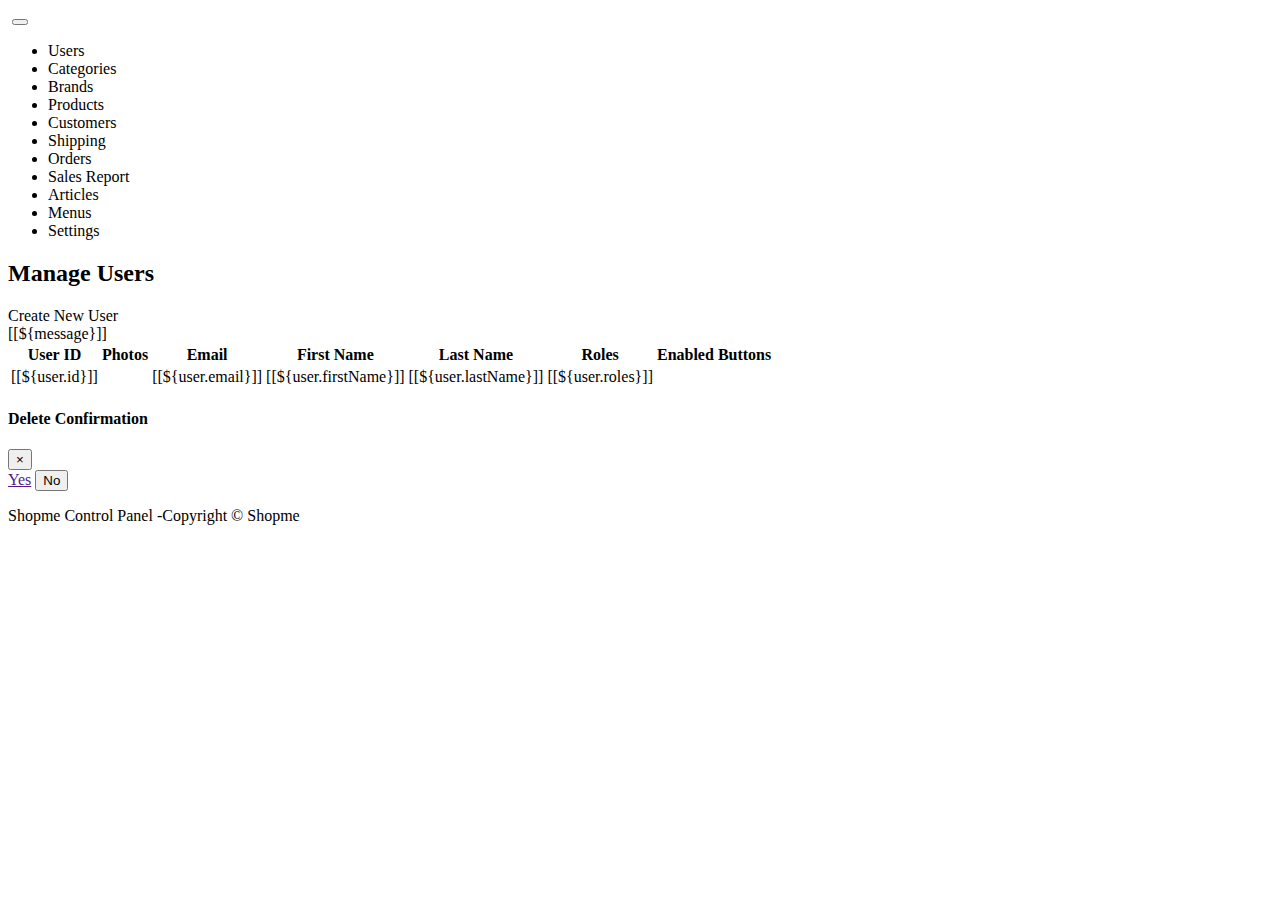
==== ShopmeWebParent/ShopmeBackand/src/main/resources/templates/users.html @ 27aaf9fd "Initial commit" ====
<!doctype html>
<html xmlns:th="http://www.thymeleaf.org" lang="en">
<head>
    <meta http-equiv="Content-Type" content="text/html; charset=UTF-8">
    <meta name = "viewport" content="width=device-width,initial-scale=1.0, minimum-scale=1.0"/>
    <title>Home Shop Admin</title>

    <link rel="stylesheet" type="text/css" th:href="@{/webjars/bootstrap/css/bootstrap.min.css}"/>
    <link rel="stylesheet" type="text/css" th:href="@{/style.css}"/>
    <link rel="stylesheet" type="text/css" th:href="@{/fontawesome/all.css}">
<script type="text/javascript" th:src="@{/webjars/jquery/jquery.min.js}"></script>
    <script type="text/javascript" th:src="@{/webjars/bootstrap/js/bootstrap.min.js}"></script>
</head>
<body>
<div class="container-fluid">
    <div>
        <nav class="navbar navbar-expand-lg bg-dark navbar-dark">
            <a class="navbar-brand" th:href="@{/}">
                <img th:src="@{/images/ShopmeAdminSmall.png}"/>
            </a>
            <button class="navbar-toggler" type="button" data-toggle="collapse" data-target="#topNavbar">
                <span class="navbar-toggler-icon"></span>
            </button>
            <div class="collapse navbar-collapse" id="topNavbar">
                <ul class="navbar-nav">
                    <li class="nav-item">
                        <a class="nav-link" th:href="@{/users}">Users</a>
                    </li>
                    <li class="nav-item">
                        <a class="nav-link" th:href="@{/categories}">Categories</a>
                    </li>
                    <li class="nav-item">
                        <a class="nav-link" th:href="@{/brands}">Brands</a>
                    </li>
                    <li class="nav-item">
                        <a class="nav-link" th:href="@{/products}">Products</a>
                    </li>
                    <li class="nav-item">
                        <a class="nav-link" th:href="@{/customers}">Customers</a>
                    </li>
                    <li class="nav-item">
                        <a class="nav-link" th:href="@{/shipping}">Shipping</a>
                    </li>
                    <li class="nav-item">
                        <a class="nav-link" th:href="@{/orders}">Orders</a>
                    </li>
                    <li class="nav-item">
                        <a class="nav-link" th:href="@{/report}">Sales Report</a>
                    </li>
                    <li class="nav-item">
                        <a class="nav-link" th:href="@{/articles}">Articles</a>
                    </li>
                    <li class="nav-item">
                        <a class="nav-link" th:href="@{/menus}">Menus</a>
                    </li>
                    <li class="nav-item">
                        <a class="nav-link" th:href="@{/settings}">Settings</a>
                    </li>
                </ul>
            </div>
        </nav>
    </div>
    <div>
        <h2>Manage Users</h2>
        <a th:href="@{/user/new}">Create New User</a>
    </div>


    <div th:if="${message != null}" class="alert alert-success text-center">
        [[${message}]]
    </div>


</div>
        <table class="table table-bordered table-striped table-hover table-responsive-xl">
            <thead class="thead-dark">
            <tr>
                <th>User ID</th>
                <th>Photos</th>
                <th>Email</th>
                <th>First Name</th>
                <th>Last Name</th>
                <th>Roles</th>
                <th>Enabled</th>
                <th>Buttons</th>
            </tr>
            </thead>
            <tbody>
            <tr th:each="user : ${listUsers}">
                <td>[[${user.id}]]</td>
                <td><span class="fas fa-portrait fa-3x icon-silver"></span> </td>
                <td>[[${user.email}]]</td>
                <td>[[${user.firstName}]]</td>
                <td>[[${user.lastName}]]</td>
                <td>[[${user.roles}]]</td>
                <td>
                   <a th:if="${user.enabled == true}" class="fas fa-check-circle fa-2x icon-green"
                      th:href="@{'/users/' + ${user.id} + '/enabled/false'}"
                   title="Disable this user"></a>
                    <a th:if="${user.enabled == false}" class="fas fa-circle fa-2x icon-dark"
                       th:href="@{'/users/' + ${user.id} + '/enabled/true'}"
                    title="Enable this user"></a>
                </td>
                <td>
                    <a class="fas fa-edit  fa-2x icon-green" th:href="@{'/users/edit/'+ ${user.id}}" title="Edit this user"></a>
                  &nbsp;
                    <a class="fas fa-trash fa-2x icon-dark link-delete"
                       th:href="@{'/users/delete/'+ ${user.id}}"
                       th:userId =  "${user.id}"
                       title="Delete this user"></a>
                </td>
            </tr>
            </tbody>
        </table>
    </div>

<div>
</div>
<div class="modal fade text-center" id="confirmModal">
    <div class="modal-dialog">
        <div class="modal-content">
            <div class="modal-header">
                <h4 class="modal-title" id="modalTitle">Delete Confirmation</h4>
                <button type="button" class="close" data-dismiss="modal">&times;</button>
            </div>
            <div class="modal-body">
                <span id="modalBody"></span>
                <span id="confirmText" ></span>
            </div>
            <div class="modal-footer">
                <a class="btn btn-success" href="" id="yesButton">Yes</a>
                <button type="button" class="btn btn-danger" data-dismiss="modal">No</button>
            </div>
        </div>
    </div>
</div>
        <div class="text-center">
            <p>Shopme Control Panel -Copyright &copy; Shopme </p>
        </div>
    </div>
</div>

<script type="text/javascript">
    $(document).ready(function (){
        $(".link-delete").on("click", function (e){
            e.preventDefault();
            link = $(this);
           // alert($(this).attr("href"));
            userId = link.attr("userId");
            $("#yesButton").attr("href", link.attr("href"));
            $("#confirmText").text("Are you sure that you want to delete user ID "+ userId);
            $("#confirmModal").modal();
        });
    });

</script>
</body>
</html>
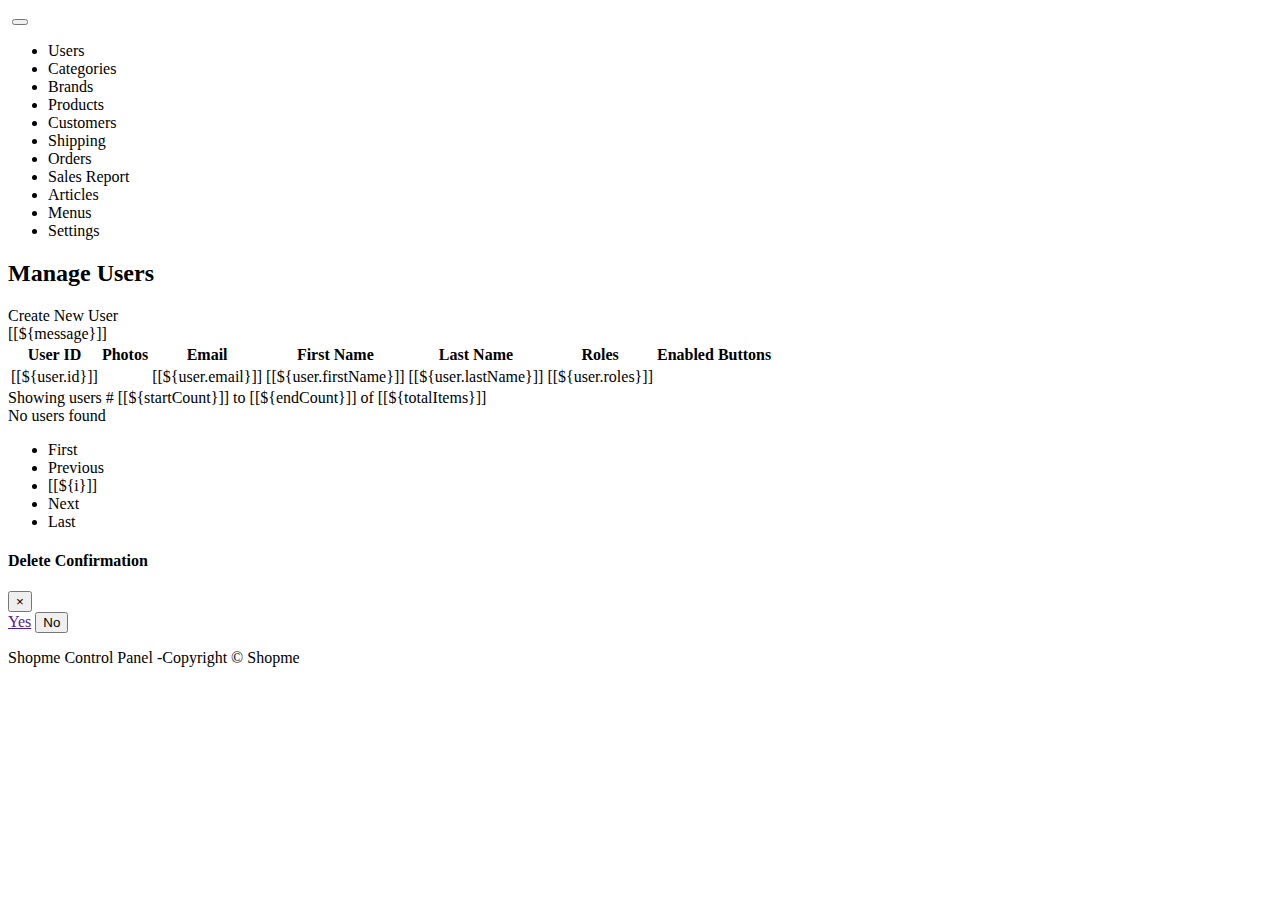
==== commit 522a3c39: "Pagination" ====
--- a/ShopmeWebParent/ShopmeBackand/src/main/resources/templates/users.html
+++ b/ShopmeWebParent/ShopmeBackand/src/main/resources/templates/users.html
@@ -88,7 +88,10 @@
             <tbody>
             <tr th:each="user : ${listUsers}">
                 <td>[[${user.id}]]</td>
-                <td><span class="fas fa-portrait fa-3x icon-silver"></span> </td>
+                <td>
+                    <span th:if="${user.photos == null}" class="fas fa-portrait fa-3x icon-silver"></span>
+                    <img th:if="${user.photos != null}" th:src="@{${user.photosImagePath}}"/>
+                </td>
                 <td>[[${user.email}]]</td>
                 <td>[[${user.firstName}]]</td>
                 <td>[[${user.lastName}]]</td>
@@ -114,8 +117,38 @@
         </table>
     </div>
 
+<div class="text-center m-1" th:if="${totalItems > 0}">
+    <span>Showing users # [[${startCount}]] to [[${endCount}]] of [[${totalItems}]]</span>
+</div>
+<div class="text-center m-1" th:unless="${totalItems > 0}">
+    <span>No users found</span>
+</div>
+
 <div>
+    <nav>
+        <ul class="pagination justify-content-center">
+            <li th:class="${currentPage > 1 ? 'page-item' : 'page-item disabled'}">
+                <a class="page-link" th:href="@{/users/page/1}">First</a>
+            </li>
+
+            <li th:class="${currentPage > 1 ? 'page-item' : 'page-item disabled'}">
+                <a class="page-link" th:href="@{'/users/page/' + ${currentPage - 1}}">Previous</a>
+            </li>
+
+            <li class="${currentPage != i ? 'page-item' : 'page-item active'}"
+                th:each="i : ${#numbers.sequence(1,totalPages)}">
+                <a class="page-link" th:href="@{'/users/page/' + ${i}}">[[${i}]]</a></li>
+
+            <li th:class="${currentPage < totalPages ? 'page-item' : 'page-item disabled'}">
+                <a class="page-link" th:href="@{'/users/page/' + ${currentPage + 1}}">Next</a>
+            </li>
+            <li th:class="${currentPage < totalPages ? 'page-item' : 'page-item disabled'}">
+                <a class="page-link" th:href="@{'/users/page/' + ${totalPages}}">Last</a>
+            </li>
+        </ul>
+    </nav>
 </div>
+
 <div class="modal fade text-center" id="confirmModal">
     <div class="modal-dialog">
         <div class="modal-content">
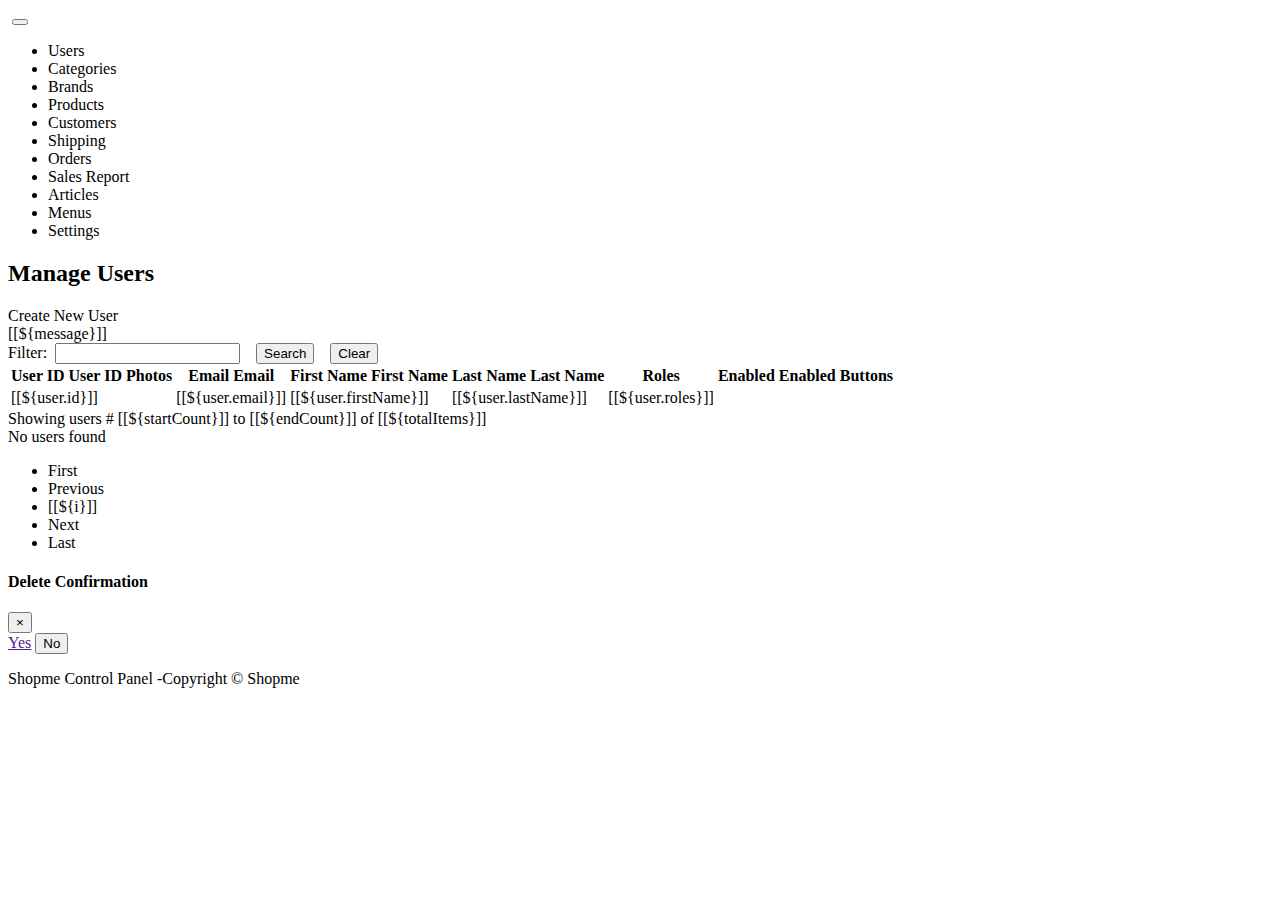
==== commit a6456066: "Filtering" ====
--- a/ShopmeWebParent/ShopmeBackand/src/main/resources/templates/users.html
+++ b/ShopmeWebParent/ShopmeBackand/src/main/resources/templates/users.html
@@ -69,19 +69,89 @@
     <div th:if="${message != null}" class="alert alert-success text-center">
         [[${message}]]
     </div>
+    <div>
+        <form th:action="@{/users/page/1}" class="form-inline m-3">
+            <input type="hidden" name="sortField" th:value="${sortField}"/>
+            <input type="hidden" name="sortDir" th:value="${sortDir}"/>
+
+            Filter:&nbsp;
+            <input type="search" name="keyword" th:value="${keyword}" class="form-control" required/>
+            &nbsp;&nbsp;
+            <input type="submit" value="Search" class="btn btn-primary"/>
+            &nbsp;&nbsp;
+            <input type="button" value="Clear" class="btn btn-secondary" onclick="clearFilter()"/>
+        </form>
+    </div>
 
 
 </div>
         <table class="table table-bordered table-striped table-hover table-responsive-xl">
             <thead class="thead-dark">
             <tr>
-                <th>User ID</th>
+                <th>
+                    <a th:if="${sortField != 'id'}" class="text-white"
+                       th:href="@{'/users/page/' + ${currentPage} + '?sortField=id&sortDir=' + ${sortDir} + ${keyword != null ? '&keyword=' + keyword : ''}}">
+                        User ID
+                    </a>
+                    <a th:if="${sortField == 'id'}" class="text-white"
+                       th:href="@{'/users/page/' + ${currentPage} + '?sortField=id&sortDir=' + ${reverseSortDir} + ${keyword != null ? '&keyword=' + keyword : ''}}">
+                        User ID
+                    </a>
+                    <span th:if="${sortField == 'id'}"
+                          th:class="${sortDir == 'asc' ? 'fas fa-sort-up': 'fas fa-sort-down'}"></span>
+                </th>
                 <th>Photos</th>
-                <th>Email</th>
-                <th>First Name</th>
-                <th>Last Name</th>
+                <th>
+                    <a th:if="${sortField != 'email'}" class="text-white"
+                    th:href="@{'/users/page/' + ${currentPage} + '?sortField=email&sortDir=' + ${sortDir} + ${keyword != null ? '&keyword=' + keyword : ''}}">
+                        Email
+                    </a>
+                    <a th:if="${sortField == 'email'}" class="text-white"
+                       th:href="@{'/users/page/' + ${currentPage} + '?sortField=email&sortDir=' + ${reverseSortDir} + ${keyword != null ? '&keyword=' + keyword : ''}}">
+                        Email
+                    </a>
+                    <span th:if="${sortField == 'email'}"
+                          th:class="${sortDir == 'asc' ? 'fas fa-sort-up' : 'fas fa-sort-down'}"></span>
+                </th>
+
+                <th>
+                    <a th:if="${sortField != 'firstName'}" class="text-white"
+                       th:href="@{'/users/page/' + ${currentPage} + '?sortField=firstName&sortDir=' + ${sortDir}+ ${keyword != null ? '&keyword=' + keyword : ''}}">
+                    First Name
+                       </a>
+                    <a th:if="${sortField == 'firstName'}" class="text-white"
+                       th:href="@{'/users/page/' + ${currentPage} + '?sortField=firstName&sortDir=' + ${reverseSortDir} + ${keyword != null ? '&keyword=' + keyword : ''}}">
+                        First Name
+                    </a>
+                    <span th:if="${sortField == 'firstName'}"
+                          th:class="${sortDir == 'asc' ? 'fas fa-sort-up': 'fas fa-sort-down'}"></span>
+                </th>
+
+                <th>
+                    <a th:if="${sortField != 'lastName'}" class="text-white"
+                       th:href="@{'/users/page/' + ${currentPage} + '?sortField=lastName&sortDir=' + ${sortDir} + ${keyword != null ? '&keyword=' + keyword : ''}}">
+                        Last Name
+                    </a>
+                    <a th:if="${sortField == 'lastName'}" class="text-white"
+                       th:href="@{'/users/page/' + ${currentPage} + '?sortField=lastName&sortDir=' + ${reverseSortDir} + ${keyword != null ? '&keyword=' + keyword : ''}}">
+                        Last Name
+                    </a>
+                    <span th:if="${sortField == 'lastName'}"
+                          th:class="${sortDir == 'asc' ? 'fas fa-sort-up': 'fas fa-sort-down'}"></span>
+                </th>
                 <th>Roles</th>
-                <th>Enabled</th>
+                <th>
+                    <a th:if="${sortField != 'enabled'}" class="text-white"
+                       th:href="@{'/users/page/' + ${currentPage} + '?sortField=enabled&sortDir=' + ${sortDir} + ${keyword != null ? '&keyword=' + keyword : ''}}">
+                        Enabled
+                    </a>
+                    <a th:if="${sortField == 'enabled'}" class="text-white"
+                       th:href="@{'/users/page/' + ${currentPage} + '?sortField=enabled&sortDir=' + ${reverseSortDir} + ${keyword != null ? '&keyword=' + keyword : ''}}">
+                        Enabled
+                    </a>
+                    <span th:if="${sortField == 'enabled'}"
+                          th:class="${sortDir == 'asc' ? 'fas fa-sort-up': 'fas fa-sort-down'}"></span>
+                </th>
                 <th>Buttons</th>
             </tr>
             </thead>
@@ -124,26 +194,26 @@
     <span>No users found</span>
 </div>
 
-<div>
+<div th:if="${totalPages} > 0">
     <nav>
         <ul class="pagination justify-content-center">
             <li th:class="${currentPage > 1 ? 'page-item' : 'page-item disabled'}">
-                <a class="page-link" th:href="@{/users/page/1}">First</a>
+                <a class="page-link" th:href="@{'/users/page/1?sortField=' + ${sortField} + '&sortDir=' + ${sortDir} + ${keyword != null ? '&keyword=' + keyword : ''}}">First</a>
             </li>
 
             <li th:class="${currentPage > 1 ? 'page-item' : 'page-item disabled'}">
-                <a class="page-link" th:href="@{'/users/page/' + ${currentPage - 1}}">Previous</a>
-            </li>
-
-            <li class="${currentPage != i ? 'page-item' : 'page-item active'}"
+                <a class="page-link" th:href="@{'/users/page/' + ${currentPage - 1} + '?sortField=' + ${sortField} + '&sortDir=' + ${sortDir} + ${keyword != null ? '&keyword=' + keyword : ''}}">Previous</a>
+            </li>
+
+            <li th:class="${currentPage != i ? 'page-item' : 'page-item active'}"
                 th:each="i : ${#numbers.sequence(1,totalPages)}">
-                <a class="page-link" th:href="@{'/users/page/' + ${i}}">[[${i}]]</a></li>
+                <a class="page-link" th:href="@{'/users/page/' + ${i} + '?sortField=' + ${sortField} + '&sortDir=' + ${sortDir}+ ${keyword != null ? '&keyword=' + keyword : ''}}">[[${i}]]</a></li>
 
             <li th:class="${currentPage < totalPages ? 'page-item' : 'page-item disabled'}">
-                <a class="page-link" th:href="@{'/users/page/' + ${currentPage + 1}}">Next</a>
+                <a class="page-link" th:href="@{'/users/page/' + ${currentPage + 1} + '?sortField=' + ${sortField} + '&sortDir=' + ${sortDir} + ${keyword != null ? '&keyword=' + keyword : ''}}">Next</a>
             </li>
             <li th:class="${currentPage < totalPages ? 'page-item' : 'page-item disabled'}">
-                <a class="page-link" th:href="@{'/users/page/' + ${totalPages}}">Last</a>
+                <a class="page-link" th:href="@{'/users/page/' + ${totalPages} + '?sortField=' + ${sortField} + '&sortDir=' + ${sortDir} + ${keyword != null ? '&keyword=' + keyword : ''}}">Last</a>
             </li>
         </ul>
     </nav>
@@ -186,6 +256,10 @@
         });
     });
 
+    function clearFilter(){
+        window.location = "[[@{/users}]]";
+    }
+
 </script>
 </body>
 </html>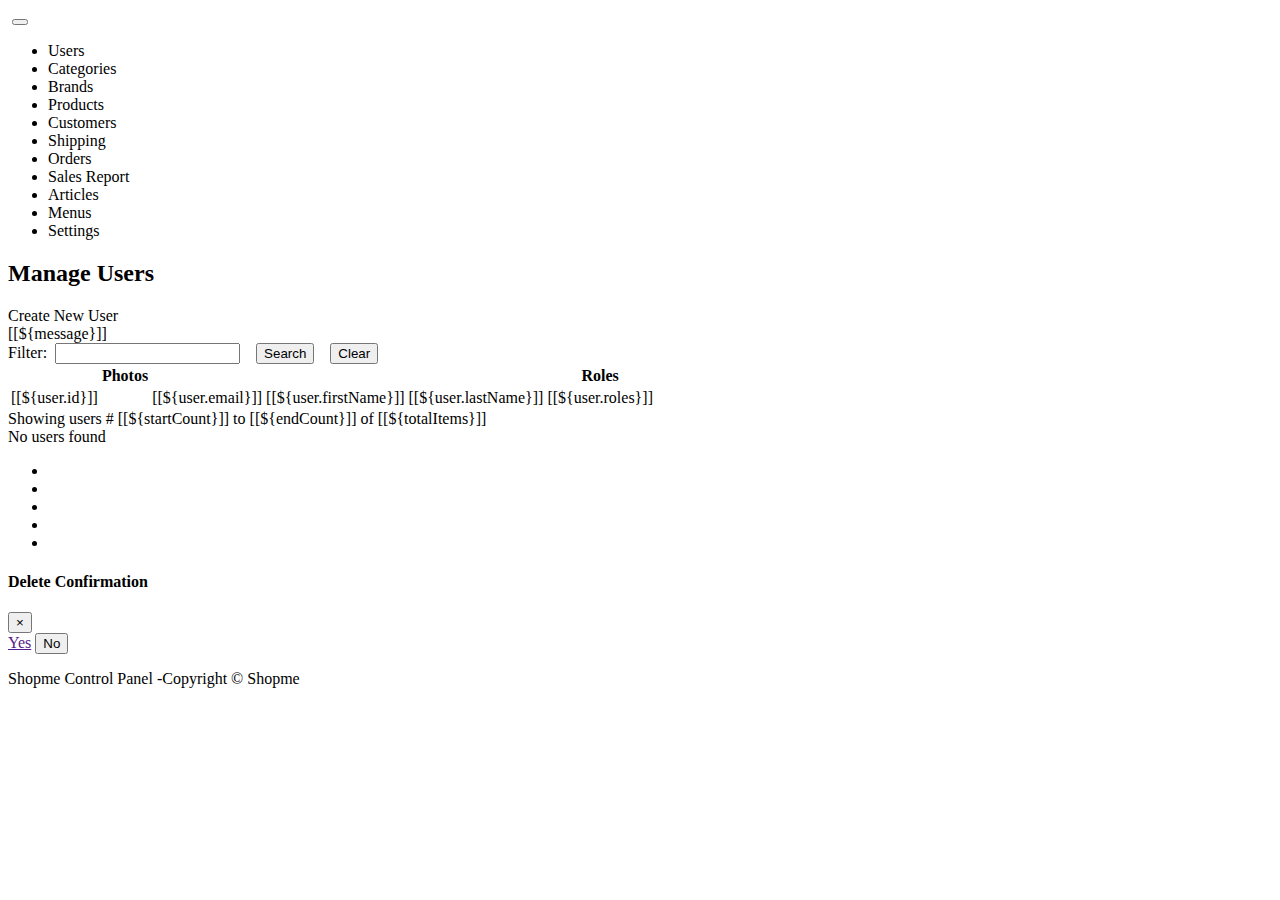
==== commit 1d127e8a: "html fragment, code refactoring" ====
--- a/ShopmeWebParent/ShopmeBackand/src/main/resources/templates/users.html
+++ b/ShopmeWebParent/ShopmeBackand/src/main/resources/templates/users.html
@@ -88,71 +88,14 @@
         <table class="table table-bordered table-striped table-hover table-responsive-xl">
             <thead class="thead-dark">
             <tr>
-                <th>
-                    <a th:if="${sortField != 'id'}" class="text-white"
-                       th:href="@{'/users/page/' + ${currentPage} + '?sortField=id&sortDir=' + ${sortDir} + ${keyword != null ? '&keyword=' + keyword : ''}}">
-                        User ID
-                    </a>
-                    <a th:if="${sortField == 'id'}" class="text-white"
-                       th:href="@{'/users/page/' + ${currentPage} + '?sortField=id&sortDir=' + ${reverseSortDir} + ${keyword != null ? '&keyword=' + keyword : ''}}">
-                        User ID
-                    </a>
-                    <span th:if="${sortField == 'id'}"
-                          th:class="${sortDir == 'asc' ? 'fas fa-sort-up': 'fas fa-sort-down'}"></span>
-                </th>
+                <th th:replace="fragments :: column_link('id', 'User ID')"/>
                 <th>Photos</th>
-                <th>
-                    <a th:if="${sortField != 'email'}" class="text-white"
-                    th:href="@{'/users/page/' + ${currentPage} + '?sortField=email&sortDir=' + ${sortDir} + ${keyword != null ? '&keyword=' + keyword : ''}}">
-                        Email
-                    </a>
-                    <a th:if="${sortField == 'email'}" class="text-white"
-                       th:href="@{'/users/page/' + ${currentPage} + '?sortField=email&sortDir=' + ${reverseSortDir} + ${keyword != null ? '&keyword=' + keyword : ''}}">
-                        Email
-                    </a>
-                    <span th:if="${sortField == 'email'}"
-                          th:class="${sortDir == 'asc' ? 'fas fa-sort-up' : 'fas fa-sort-down'}"></span>
-                </th>
-
-                <th>
-                    <a th:if="${sortField != 'firstName'}" class="text-white"
-                       th:href="@{'/users/page/' + ${currentPage} + '?sortField=firstName&sortDir=' + ${sortDir}+ ${keyword != null ? '&keyword=' + keyword : ''}}">
-                    First Name
-                       </a>
-                    <a th:if="${sortField == 'firstName'}" class="text-white"
-                       th:href="@{'/users/page/' + ${currentPage} + '?sortField=firstName&sortDir=' + ${reverseSortDir} + ${keyword != null ? '&keyword=' + keyword : ''}}">
-                        First Name
-                    </a>
-                    <span th:if="${sortField == 'firstName'}"
-                          th:class="${sortDir == 'asc' ? 'fas fa-sort-up': 'fas fa-sort-down'}"></span>
-                </th>
-
-                <th>
-                    <a th:if="${sortField != 'lastName'}" class="text-white"
-                       th:href="@{'/users/page/' + ${currentPage} + '?sortField=lastName&sortDir=' + ${sortDir} + ${keyword != null ? '&keyword=' + keyword : ''}}">
-                        Last Name
-                    </a>
-                    <a th:if="${sortField == 'lastName'}" class="text-white"
-                       th:href="@{'/users/page/' + ${currentPage} + '?sortField=lastName&sortDir=' + ${reverseSortDir} + ${keyword != null ? '&keyword=' + keyword : ''}}">
-                        Last Name
-                    </a>
-                    <span th:if="${sortField == 'lastName'}"
-                          th:class="${sortDir == 'asc' ? 'fas fa-sort-up': 'fas fa-sort-down'}"></span>
-                </th>
+                <th th:replace="fragments :: column_link('email', 'E-mail')"/>
+                <th th:replace="fragments :: column_link('firstName', 'First Name')"/>
+                <th th:replace="fragments :: column_link('lastName', 'Last Name')"/>
                 <th>Roles</th>
-                <th>
-                    <a th:if="${sortField != 'enabled'}" class="text-white"
-                       th:href="@{'/users/page/' + ${currentPage} + '?sortField=enabled&sortDir=' + ${sortDir} + ${keyword != null ? '&keyword=' + keyword : ''}}">
-                        Enabled
-                    </a>
-                    <a th:if="${sortField == 'enabled'}" class="text-white"
-                       th:href="@{'/users/page/' + ${currentPage} + '?sortField=enabled&sortDir=' + ${reverseSortDir} + ${keyword != null ? '&keyword=' + keyword : ''}}">
-                        Enabled
-                    </a>
-                    <span th:if="${sortField == 'enabled'}"
-                          th:class="${sortDir == 'asc' ? 'fas fa-sort-up': 'fas fa-sort-down'}"></span>
-                </th>
-                <th>Buttons</th>
+                <th th:replace="fragments :: column_link('enabled', 'Enabled')"/>
+                <th></th>
             </tr>
             </thead>
             <tbody>
@@ -198,22 +141,23 @@
     <nav>
         <ul class="pagination justify-content-center">
             <li th:class="${currentPage > 1 ? 'page-item' : 'page-item disabled'}">
-                <a class="page-link" th:href="@{'/users/page/1?sortField=' + ${sortField} + '&sortDir=' + ${sortDir} + ${keyword != null ? '&keyword=' + keyword : ''}}">First</a>
+                <a th:replace="fragments:: pagination_link(1,'First')"/>
             </li>
 
             <li th:class="${currentPage > 1 ? 'page-item' : 'page-item disabled'}">
-                <a class="page-link" th:href="@{'/users/page/' + ${currentPage - 1} + '?sortField=' + ${sortField} + '&sortDir=' + ${sortDir} + ${keyword != null ? '&keyword=' + keyword : ''}}">Previous</a>
+                <a th:replace="fragments :: pagination_link(${currentPage-1},'Previous')"/>
             </li>
 
             <li th:class="${currentPage != i ? 'page-item' : 'page-item active'}"
                 th:each="i : ${#numbers.sequence(1,totalPages)}">
-                <a class="page-link" th:href="@{'/users/page/' + ${i} + '?sortField=' + ${sortField} + '&sortDir=' + ${sortDir}+ ${keyword != null ? '&keyword=' + keyword : ''}}">[[${i}]]</a></li>
+                <a th:replace="fragments :: pagination_link(${i},${i})"/>
+            </li>
 
             <li th:class="${currentPage < totalPages ? 'page-item' : 'page-item disabled'}">
-                <a class="page-link" th:href="@{'/users/page/' + ${currentPage + 1} + '?sortField=' + ${sortField} + '&sortDir=' + ${sortDir} + ${keyword != null ? '&keyword=' + keyword : ''}}">Next</a>
+                <a th:replace="fragments::pagination_link(${currentPage + 1},'Next')"/>
             </li>
             <li th:class="${currentPage < totalPages ? 'page-item' : 'page-item disabled'}">
-                <a class="page-link" th:href="@{'/users/page/' + ${totalPages} + '?sortField=' + ${sortField} + '&sortDir=' + ${sortDir} + ${keyword != null ? '&keyword=' + keyword : ''}}">Last</a>
+                <a th:replace="fragments::pagination_link(${totalPages},'Last')"/>
             </li>
         </ul>
     </nav>
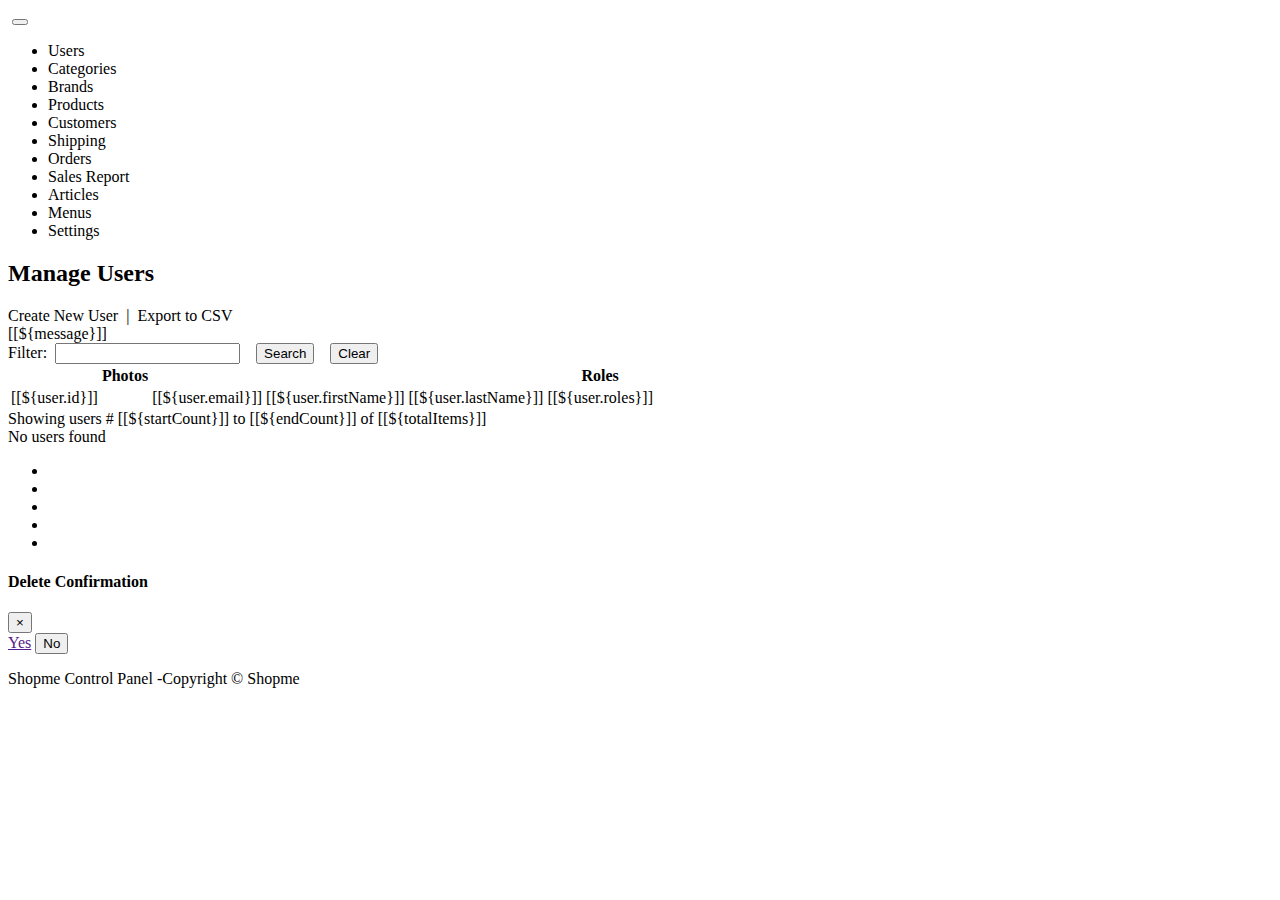
==== commit 5b22bec4: "export data in cvs" ====
--- a/ShopmeWebParent/ShopmeBackand/src/main/resources/templates/users.html
+++ b/ShopmeWebParent/ShopmeBackand/src/main/resources/templates/users.html
@@ -63,6 +63,8 @@
     <div>
         <h2>Manage Users</h2>
         <a th:href="@{/user/new}">Create New User</a>
+        &nbsp;|&nbsp;
+        <a th:href="@{/users/export/csv}">Export to CSV</a>
     </div>
 
 
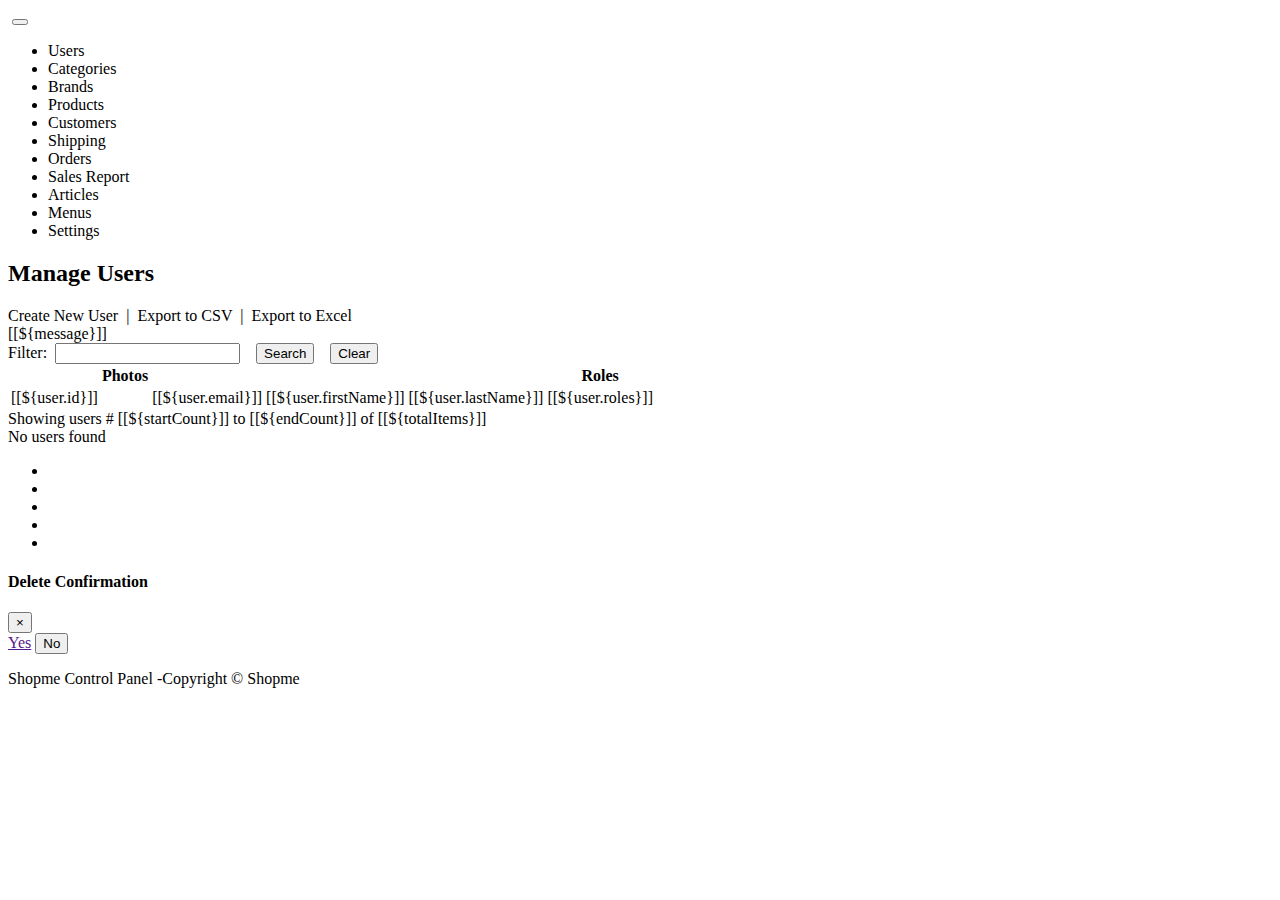
==== commit 84e5f58b: "export data to excel" ====
--- a/ShopmeWebParent/ShopmeBackand/src/main/resources/templates/users.html
+++ b/ShopmeWebParent/ShopmeBackand/src/main/resources/templates/users.html
@@ -65,6 +65,8 @@
         <a th:href="@{/user/new}">Create New User</a>
         &nbsp;|&nbsp;
         <a th:href="@{/users/export/csv}">Export to CSV</a>
+        &nbsp;|&nbsp;
+        <a th:href="@{/users/export/excel}">Export to Excel</a>
     </div>
 
 
